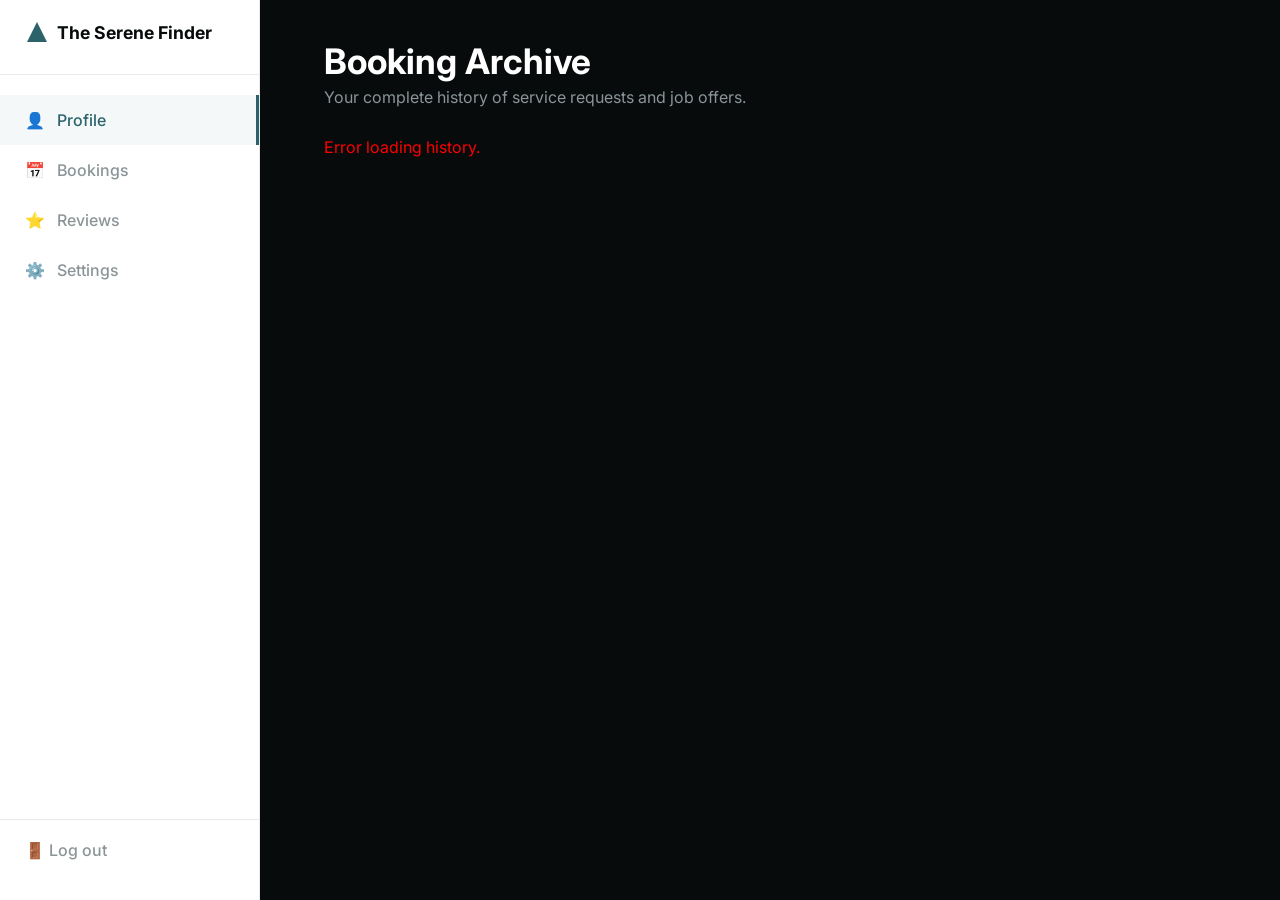
==== archive.html @ c7077da6 "first commit" ====
<!DOCTYPE html>
<html lang="en">
<head>
    <meta charset="UTF-8">
    <meta name="viewport" content="width=device-width, initial-scale=1.0">
    <title>Booking Archive - The Serene Finder</title>
    <link rel="stylesheet" href="style.css">
</head>
<body class="dashboard-body">

    <aside class="dashboard-sidebar">
        <div class="sidebar-brand" onclick="window.location.href='index.html'" style="cursor: pointer;">
            <svg width="24" height="24" viewBox="0 0 24 24" fill="#2c636b"><path d="M12 2L2 22h20L12 2z"/></svg>
            The Serene Finder
        </div>

        <ul class="dashboard-nav" id="sidebarNav">
            <li class="active" onclick="window.location.href='dashboard.html'"><span>👤</span> Profile</li>
            
            <li onclick="window.location.href='archive.html'"><span>📅</span> Bookings</li>
            
            <li onclick="window.location.href='my_reviews.html'"><span>⭐</span> Reviews</li>
            <li onclick="window.location.href='settings.html'"><span>⚙️</span> Settings</li>
        </ul>

        <div class="logout-btn" onclick="window.location.href='index.html'">
            <span>🚪</span> Log out
        </div>
    </aside>

    <main class="dashboard-main">
        <div class="dash-header">
            <h1>Booking Archive</h1>
            <p style="color: #8b9598;">Your complete history of service requests and job offers.</p>
        </div>

        <div class="bookings-grid" id="archiveGrid" style="margin-top: 30px;">
            </div>
    </main>

    <script>
        // Defeat BFCache so the archive is always fresh
        window.addEventListener("pageshow", function (event) {
            if (event.persisted) {
                window.location.reload();
            }
        });

        document.addEventListener("DOMContentLoaded", async () => {
            try {
                // Fetch the exact same data the dashboard uses
                const response = await fetch('api/get_dashboard_data.php');
                const data = await response.json();

                if (!data.loggedIn) {
                    window.location.href = 'login.html';
                    return;
                }

                const grid = document.getElementById('archiveGrid');
                let allHistory = [];

                // Combine Outbound Bookings (Services I bought)
                if (data.my_bookings) {
                    data.my_bookings.forEach(b => {
                        b.type = "Purchased Service";
                        b.icon = "🔧";
                        b.color = "#eef2f3";
                        allHistory.push(b);
                    });
                }

                // Combine Inbound Jobs (Services I provided)
                if (data.job_offers) {
                    data.job_offers.forEach(b => {
                        b.type = "Job Offer";
                        b.icon = "📋";
                        b.color = "#ffebee";
                        allHistory.push(b);
                    });
                }

                // Sort everything by date (Newest first)
                allHistory.sort((a, b) => new Date(b.scheduled_date) - new Date(a.scheduled_date));

                if (allHistory.length === 0) {
                    grid.innerHTML = `<p style="color: #8b9598;">No booking history found.</p>`;
                    return;
                }

                // Generate the HTML for every single item in their history
                let html = '';
                allHistory.forEach(booking => {
                    let statusClass = booking.status === 'confirmed' ? 'status-confirmed' : (booking.status === 'cancelled' ? 'status-cancelled' : 'status-pending');
                    const dateString = new Date(booking.scheduled_date).toLocaleDateString('en-US', { month: 'short', day: 'numeric', year: 'numeric' });

                    html += `
                        <div class="booking-item" style="opacity: ${booking.status === 'cancelled' ? '0.6' : '1'};">
                            <div class="booking-item-header">
                                <div style="display: flex; align-items: center; gap: 10px;">
                                    <div style="width: 40px; height: 40px; border-radius: 8px; background: ${booking.color}; display: flex; align-items: center; justify-content: center; font-size: 1.2rem;">${booking.icon}</div>
                                    <span style="font-size: 0.8rem; font-weight: 600; color: var(--text-muted); text-transform: uppercase;">${booking.type}</span>
                                </div>
                                <span class="b-status ${statusClass}">${booking.status.toUpperCase()}</span>
                            </div>
                            <h4 style="margin-top: 15px;">${booking.issue_description || 'General Service'}</h4>
                            <p>Date: ${dateString}</p>
                            ${booking.address ? `<div style="font-size: 0.8rem; color: #666; margin-bottom: 15px;">📍 ${booking.address}</div>` : ''}
                            <div class="booking-pro" style="margin-top: 15px;">
                                <div style="width: 24px; height: 24px; border-radius: 50%; background: #2c636b; color: white; display: flex; align-items: center; justify-content: center; font-size: 0.6rem;">ID</div>
                                <span>with ${booking.other_party}</span>
                            </div>
                        </div>
                    `;
                });

                grid.innerHTML = html;

            } catch (error) {
                console.error("Failed to load archive data", error);
                document.getElementById('archiveGrid').innerHTML = `<p style="color: red;">Error loading history.</p>`;
            }
        });
    </script>
</body>
</html>
---- style.css ----
/* --- Global Variables & Resets --- */
@import url('https://fonts.googleapis.com/css2?family=Inter:wght@300;400;500;600;700&display=swap');

:root {
    --bg-dark: #070b0c;          /* The deep black background */
    --primary-teal: #2c636b;     /* The main branding color */
    --text-light: #f8f9fa;
    --text-muted: #8b9598;
    --bg-offwhite: #f5f7f8;
    --border-radius: 24px;
}

* {
    margin: 0;
    padding: 0;
    box-sizing: border-box;
    font-family: 'Inter', sans-serif;
}

body {
    background-color: var(--bg-dark); /* Starting with the dark hero background */
    color: var(--text-light);
}

/* --- Navigation --- */
header {
    display: flex;
    justify-content: space-between;
    align-items: center;
    padding: 20px 5%;
    background-color: var(--text-light);
    color: var(--bg-dark);
}

.logo {
    font-weight: 700;
    font-size: 1.2rem;
    display: flex;
    align-items: center;
    gap: 8px;
}

nav ul {
    list-style: none;
    display: flex;
    gap: 30px;
    font-size: 0.9rem;
    font-weight: 500;
}

.nav-actions {
    display: flex;
    align-items: center;
    gap: 20px;
}

.btn-primary {
    background-color: var(--primary-teal);
    color: white;
    padding: 10px 24px;
    border-radius: 50px;
    text-decoration: none;
    font-weight: 500;
    border: none;
    cursor: pointer;
    transition: opacity 0.2s;
}

.btn-primary:hover {
    opacity: 0.9;
}

/* --- Hero Section --- */
.hero {
    display: grid;
    grid-template-columns: 1fr 1fr;
    gap: 40px;
    padding: 60px 5%;
    align-items: center;
    background-color: var(--bg-dark);
}

.hero-content h1 {
    font-size: 3.5rem;
    line-height: 1.1;
    margin-bottom: 20px;
    font-weight: 600;
}

.hero-content h1 span {
    color: var(--primary-teal);
    font-style: italic;
}

.hero-content p {
    color: var(--text-muted);
    font-size: 1.1rem;
    line-height: 1.5;
    margin-bottom: 40px;
    max-width: 80%;
}

/* --- Search Bar Pill --- */
.search-pill {
    display: flex;
    background: white;
    border-radius: 50px;
    padding: 8px;
    align-items: center;
    max-width: 600px;
}

.search-input {
    flex: 1;
    border: none;
    padding: 15px 20px;
    outline: none;
    background: transparent;
    font-size: 0.95rem;
    color: var(--bg-dark);
}

.location-input {
    border: none;
    border-left: 1px solid #eee;
    padding: 15px 20px;
    outline: none;
    background: transparent;
    font-size: 0.95rem;
    color: var(--bg-dark);
}

.search-pill .btn-primary {
    padding: 12px 30px;
}

/* --- Hero Image --- */
.hero-image-container {
    position: relative;
    border-radius: var(--border-radius);
    overflow: hidden;
    height: 600px;
}

.hero-image-container img {
    width: 100%;
    height: 100%;
    object-fit: cover;
}

/* Floating Badge */
.trust-badge {
    position: absolute;
    bottom: 30px;
    left: 30px;
    background: white;
    color: var(--bg-dark);
    padding: 15px 25px;
    border-radius: 50px;
    display: flex;
    align-items: center;
    gap: 15px;
    font-weight: 600;
    font-size: 0.9rem;
    box-shadow: 0 10px 30px rgba(0,0,0,0.1);
}

/* --- Main Light Content Area --- */
.light-section {
    background-color: var(--bg-offwhite);
    color: var(--bg-dark);
    /* Creates the rounded overlap effect from the prototype */
    border-top-left-radius: 40px; 
    border-top-right-radius: 40px;
    margin-top: -30px; 
    padding: 60px 5%;
    position: relative;
    z-index: 10;
}

/* --- Specialty Pillars --- */
.section-header {
    display: flex;
    justify-content: space-between;
    align-items: flex-end;
    margin-bottom: 40px;
}

.section-title h2 {
    font-size: 1.8rem;
    font-weight: 600;
    margin-bottom: 8px;
}

.section-title p {
    color: var(--text-muted);
    font-size: 1rem;
}

.explore-link {
    color: var(--primary-teal);
    text-decoration: none;
    font-weight: 600;
    font-size: 0.95rem;
    display: flex;
    align-items: center;
    gap: 5px;
}

.explore-link:hover {
    text-decoration: underline;
}

.pillars-grid {
    display: flex;
    justify-content: space-between;
    gap: 20px;
    overflow-x: auto; /* Allows horizontal scrolling on smaller screens */
    padding-bottom: 10px;
}

.pillar-card {
    background: white;
    border-radius: 16px;
    padding: 30px 20px;
    flex: 1;
    min-width: 140px;
    display: flex;
    flex-direction: column;
    align-items: center;
    gap: 15px;
    box-shadow: 0 4px 15px rgba(0,0,0,0.03);
    cursor: pointer;
    transition: transform 0.2s ease, box-shadow 0.2s ease;
}

.pillar-card:hover {
    transform: translateY(-5px);
    box-shadow: 0 8px 25px rgba(0,0,0,0.08);
}

.icon-wrapper {
    background-color: #eaf1f2; /* Light teal background */
    color: var(--primary-teal);
    width: 60px;
    height: 60px;
    border-radius: 50%;
    display: flex;
    justify-content: center;
    align-items: center;
    font-size: 1.5rem;
}

.pillar-card span {
    font-weight: 600;
    font-size: 0.95rem;
    color: var(--bg-dark);
}

/* --- Inner Pages Global (Light Theme) --- */
body.light-theme {
    background-color: var(--bg-offwhite);
    color: var(--bg-dark);
}

/* Update header for light theme */
body.light-theme header {
    border-bottom: 1px solid #eaeaea;
}

/* --- Professionals Page Layout --- */
.page-container {
    display: flex;
    max-width: 1400px;
    margin: 40px auto;
    padding: 0 5%;
    gap: 50px;
}

/* --- Sidebar Filters --- */
.sidebar-filters {
    width: 250px;
    flex-shrink: 0;
}

.sidebar-filters h3 {
    font-size: 1.2rem;
    margin-bottom: 5px;
}

.sidebar-filters p {
    color: var(--text-muted);
    font-size: 0.85rem;
    margin-bottom: 20px;
}

.filter-list {
    list-style: none;
    display: flex;
    flex-direction: column;
    gap: 8px;
}

.filter-item {
    display: flex;
    align-items: center;
    gap: 12px;
    padding: 12px 16px;
    color: var(--text-muted);
    border-radius: 8px;
    cursor: pointer;
    font-weight: 500;
    font-size: 0.95rem;
    transition: all 0.2s ease;
}

.filter-item.active {
    background-color: #eaf1f2;
    color: var(--primary-teal);
}

.filter-item:hover:not(.active) {
    background-color: #f0f4f5;
}

.btn-reset {
    width: 100%;
    padding: 12px;
    margin-top: 40px;
    background-color: #e5e9ea;
    color: var(--bg-dark);
    border: none;
    border-radius: 8px;
    font-weight: 600;
    cursor: pointer;
}

/* --- Professionals Grid --- */
.main-content {
    flex: 1;
}

.page-header h1 {
    font-size: 2rem;
    margin-bottom: 8px;
}

.page-header p {
    color: var(--text-muted);
    margin-bottom: 30px;
}

.pro-grid {
    display: grid;
    grid-template-columns: repeat(auto-fill, minmax(280px, 1fr));
    gap: 25px;
}

.pro-card {
    background: white;
    border-radius: 16px;
    overflow: hidden;
    box-shadow: 0 4px 15px rgba(0,0,0,0.03);
    display: flex;
    flex-direction: column;
    transition: transform 0.2s ease;
}

.pro-card:hover {
    transform: translateY(-4px);
}

.pro-image {
    height: 220px;
    position: relative;
}

.pro-image img {
    width: 100%;
    height: 100%;
    object-fit: cover;
}

.badge {
    position: absolute;
    top: 15px;
    right: 15px;
    background: rgba(255,255,255,0.95);
    padding: 6px 12px;
    border-radius: 20px;
    font-size: 0.75rem;
    font-weight: 700;
    color: var(--primary-teal);
    display: flex;
    align-items: center;
    gap: 5px;
    box-shadow: 0 2px 10px rgba(0,0,0,0.1);
}

.pro-details {
    padding: 20px;
    display: flex;
    flex-direction: column;
    flex: 1;
}

.pro-header {
    display: flex;
    justify-content: space-between;
    align-items: center;
    margin-bottom: 5px;
}

.pro-name {
    font-size: 1.1rem;
    font-weight: 600;
}

.pro-rating {
    font-size: 0.9rem;
    font-weight: 600;
    color: var(--primary-teal);
}

.pro-title {
    color: var(--text-muted);
    font-size: 0.9rem;
    margin-bottom: 20px;
}

.pro-price {
    font-size: 0.9rem;
    color: var(--text-muted);
    margin-bottom: 20px;
}

.pro-price strong {
    font-size: 1.3rem;
    color: var(--primary-teal);
    font-weight: 700;
}

.btn-outline {
    margin-top: auto;
    background: var(--primary-teal);
    color: white;
    border: none;
    padding: 12px;
    border-radius: 8px;
    font-weight: 500;
    cursor: pointer;
    text-align: center;
    text-decoration: none;
    transition: opacity 0.2s;
}

.btn-outline:hover {
    opacity: 0.9;
}

/* --- Expert Apply Card --- */
.apply-card {
    border: 2px dashed #d1d9da;
    background: transparent;
    display: flex;
    flex-direction: column;
    align-items: center;
    justify-content: center;
    text-align: center;
    padding: 40px 20px;
    box-shadow: none;
}

.apply-card h3 {
    margin: 15px 0 10px 0;
    color: var(--bg-dark);
}

.apply-card p {
    color: var(--text-muted);
    font-size: 0.9rem;
    margin-bottom: 25px;
}

.btn-apply {
    background: transparent;
    color: var(--primary-teal);
    border: 1px solid var(--primary-teal);
    padding: 10px 24px;
    border-radius: 50px;
    font-weight: 600;
    cursor: pointer;
}

/* --- Profile Page Layout --- */
.profile-layout {
    display: grid;
    grid-template-columns: 2fr 1fr;
    gap: 40px;
    max-width: 1200px;
    margin: 40px auto;
    padding: 0 5%;
}

/* --- Profile Left Column --- */
.profile-banner {
    border-radius: 20px;
    overflow: hidden;
    position: relative;
    height: 350px;
    margin-bottom: 40px;
}

.profile-banner img {
    width: 100%;
    height: 100%;
    object-fit: cover;
}

.profile-banner-overlay {
    position: absolute;
    bottom: 0;
    left: 0;
    right: 0;
    padding: 40px;
    background: linear-gradient(transparent, rgba(0,0,0,0.8));
    color: white;
}

.profile-banner h1 {
    font-size: 2.5rem;
    margin: 10px 0;
}

.profile-stats {
    display: flex;
    gap: 15px;
    font-size: 0.95rem;
    align-items: center;
}

.verified-tag {
    background: rgba(255,255,255,0.2);
    padding: 5px 12px;
    border-radius: 20px;
    font-size: 0.8rem;
    backdrop-filter: blur(5px);
}

.bio-section h2 {
    margin-bottom: 20px;
    font-size: 1.5rem;
}

.bio-section p {
    color: var(--text-muted);
    line-height: 1.6;
    margin-bottom: 20px;
}

/* Trust Badges */
.trust-badges {
    display: flex;
    gap: 20px;
    margin: 30px 0;
}

.trust-badge-item {
    background: white;
    border: 1px solid #eaeaea;
    padding: 20px;
    border-radius: 12px;
    flex: 1;
    display: flex;
    gap: 15px;
    align-items: center;
}

.trust-badge-item h4 { margin-bottom: 5px; }
.trust-badge-item p { font-size: 0.85rem; color: var(--text-muted); margin: 0; }

/* Reviews */
.review-card {
    background: white;
    padding: 20px;
    border-radius: 12px;
    margin-bottom: 15px;
    border: 1px solid #eaeaea;
}

.review-header {
    display: flex;
    align-items: center;
    gap: 15px;
    margin-bottom: 10px;
}

.reviewer-avatar {
    width: 40px;
    height: 40px;
    border-radius: 50%;
    background: #ccc;
}

/* --- Right Column: Booking Card --- */
.booking-sidebar {
    position: sticky;
    top: 40px; /* Sticks to the top as you scroll */
}

.booking-card {
    background: white;
    border-radius: 20px;
    padding: 30px;
    box-shadow: 0 10px 30px rgba(0,0,0,0.05);
}

.booking-price {
    font-size: 2rem;
    font-weight: 700;
    color: var(--bg-dark);
    margin-bottom: 25px;
    display: flex;
    align-items: baseline;
    gap: 5px;
}

.booking-price span {
    font-size: 1rem;
    color: var(--text-muted);
    font-weight: 400;
}

.booking-input-group {
    margin-bottom: 15px;
}

.booking-input-group select, .booking-input-group input {
    width: 100%;
    padding: 15px;
    border: 1px solid #eaeaea;
    border-radius: 8px;
    font-size: 0.95rem;
    background: var(--bg-offwhite);
    color: var(--bg-dark);
    outline: none;
}

.btn-block {
    width: 100%;
    padding: 16px;
    margin-top: 10px;
    border-radius: 8px;
    font-weight: 600;
    cursor: pointer;
    border: none;
    font-size: 1rem;
}

.btn-book {
    background: var(--primary-teal);
    color: white;
}

.btn-contact {
    background: var(--bg-offwhite);
    color: var(--bg-dark);
    margin-top: 10px;
}

/* --- Booking Page --- */
.booking-header {
    margin-bottom: 40px;
}

.secure-badge {
    background: #eaf1f2;
    color: var(--primary-teal);
    padding: 6px 14px;
    border-radius: 20px;
    font-size: 0.75rem;
    font-weight: 700;
    text-transform: uppercase;
    display: inline-block;
    margin-bottom: 15px;
    letter-spacing: 0.5px;
}

.booking-header h1 {
    font-size: 2.5rem;
    margin-bottom: 10px;
}

.booking-header p {
    color: var(--text-muted);
    font-size: 1.1rem;
}

/* Form Steps */
.step-section {
    margin-bottom: 40px;
}

.step-header {
    display: flex;
    align-items: center;
    gap: 15px;
    margin-bottom: 20px;
}

.step-number {
    background: var(--primary-teal);
    color: white;
    width: 32px;
    height: 32px;
    border-radius: 50%;
    display: flex;
    align-items: center;
    justify-content: center;
    font-weight: 600;
    font-size: 0.9rem;
}

.step-header h3 {
    font-size: 1.2rem;
    margin: 0;
}

/* Form Inputs */
.form-row {
    display: flex;
    gap: 20px;
    margin-bottom: 15px;
}

.form-group {
    flex: 1;
    display: flex;
    flex-direction: column;
    gap: 8px;
}

.form-group label {
    font-size: 0.8rem;
    font-weight: 600;
    color: var(--text-muted);
    text-transform: uppercase;
    letter-spacing: 0.5px;
}

.form-group input, 
.form-group select, 
.form-group textarea {
    background: #e9ecef; /* Soft grey from prototype */
    border: 2px solid transparent;
    padding: 16px;
    border-radius: 8px;
    font-size: 1rem;
    color: var(--bg-dark);
    outline: none;
    transition: border-color 0.2s;
    font-family: inherit;
}

.form-group input:focus, 
.form-group select:focus, 
.form-group textarea:focus {
    border-color: var(--primary-teal);
}

.form-group textarea {
    resize: vertical;
    min-height: 120px;
}

/* Summary Card */
.summary-card {
    background: white;
    padding: 30px;
    border-radius: 20px;
    box-shadow: 0 10px 40px rgba(0,0,0,0.06);
}

.summary-pro {
    display: flex;
    gap: 15px;
    align-items: center;
    padding-bottom: 25px;
    border-bottom: 1px solid #eaeaea;
    margin-bottom: 25px;
}

.summary-avatar {
    width: 60px;
    height: 60px;
    border-radius: 12px;
    object-fit: cover;
}

.pro-badge {
    background: #eaf1f2;
    color: var(--primary-teal);
    font-size: 0.7rem;
    padding: 4px 8px;
    border-radius: 4px;
    font-weight: 700;
    text-transform: uppercase;
    margin-top: 5px;
    display: inline-block;
}

.summary-line {
    display: flex;
    justify-content: space-between;
    margin-bottom: 15px;
    font-size: 0.95rem;
    color: var(--text-muted);
}

.summary-line strong {
    color: var(--bg-dark);
}

.summary-total {
    display: flex;
    justify-content: space-between;
    align-items: flex-end;
    margin: 25px 0;
    border-top: 1px solid #eaeaea;
    padding-top: 25px;
}

.summary-total-label {
    font-size: 0.85rem;
    font-weight: 600;
    color: var(--text-muted);
    text-transform: uppercase;
    letter-spacing: 0.5px;
}

.summary-total-amount {
    font-size: 2.5rem;
    font-weight: 700;
    color: var(--primary-teal);
    line-height: 1;
}

/* --- Authentication Pages --- */
.auth-page {
    display: flex;
    min-height: 100vh;
    background: white;
    margin: 0;
    padding: 0;
}

/* Left Side - Visual */
.auth-visual {
    flex: 1;
    position: relative;
    background-image: url('https://images.unsplash.com/photo-1600585154340-be6161a56a0c?ixlib=rb-4.0.3&auto=format&fit=crop&w=1200&q=80'); /* Teal room placeholder */
    background-size: cover;
    background-position: center;
    display: flex;
    align-items: flex-end;
    padding: 60px;
}

.auth-glass-card {
    background: rgba(255, 255, 255, 0.85);
    backdrop-filter: blur(10px);
    padding: 40px;
    border-radius: 20px;
    max-width: 400px;
    box-shadow: 0 10px 30px rgba(0,0,0,0.1);
}

.auth-glass-card h2 {
    color: var(--primary-teal);
    font-size: 2.2rem;
    line-height: 1.2;
    margin-bottom: 15px;
}

.auth-glass-card p {
    color: var(--bg-dark);
    line-height: 1.6;
}

/* Right Side - Form */
.auth-form-side {
    flex: 1;
    display: flex;
    flex-direction: column;
    justify-content: center;
    align-items: center;
    padding: 40px;
}

.auth-form-wrapper {
    width: 100%;
    max-width: 420px;
}

.auth-form-wrapper h1 { font-size: 2rem; margin-bottom: 8px; }
.auth-form-wrapper > p { color: var(--text-muted); margin-bottom: 30px; }

/* Role Toggle Pill */
.role-toggle {
    display: flex;
    background: #e9ecef;
    border-radius: 10px;
    padding: 5px;
    margin-bottom: 25px;
}

.role-toggle button {
    flex: 1;
    padding: 12px;
    border: none;
    background: transparent;
    border-radius: 8px;
    font-weight: 600;
    color: var(--text-muted);
    cursor: pointer;
    transition: all 0.2s;
}

.role-toggle button.active {
    background: white;
    color: var(--bg-dark);
    box-shadow: 0 2px 8px rgba(0,0,0,0.05);
}

/* Checkbox */
.terms-checkbox {
    display: flex;
    align-items: center;
    gap: 10px;
    font-size: 0.85rem;
    color: var(--text-muted);
    margin-bottom: 20px;
}

/* Social Login Divider & Buttons */
.auth-divider {
    display: flex;
    align-items: center;
    text-align: center;
    margin: 30px 0;
    color: var(--text-muted);
    font-size: 0.85rem;
}

.auth-divider::before, .auth-divider::after {
    content: '';
    flex: 1;
    border-bottom: 1px solid #eaeaea;
}
.auth-divider:not(:empty)::before { margin-right: .5em; }
.auth-divider:not(:empty)::after { margin-left: .5em; }

.social-btns {
    display: flex;
    gap: 15px;
}

.btn-social {
    flex: 1;
    display: flex;
    align-items: center;
    justify-content: center;
    gap: 10px;
    padding: 12px;
    background: var(--bg-offwhite);
    border: none;
    border-radius: 8px;
    font-weight: 600;
    color: var(--bg-dark);
    cursor: pointer;
}

/* --- Dashboard Layout --- */
.dashboard-body {
    background-color: var(--bg-dark);
    margin: 0;
    padding: 0;
    display: flex;
    min-height: 100vh;
}

/* Dashboard Sidebar (Light) */
.dashboard-sidebar {
    width: 260px;
    background-color: white;
    color: var(--bg-dark);
    display: flex;
    flex-direction: column;
    padding: 20px 0;
    border-right: 1px solid #eaeaea;
}

.sidebar-brand {
    padding: 0 25px 30px 25px;
    font-weight: 700;
    font-size: 1.1rem;
    display: flex;
    align-items: center;
    gap: 8px;
    border-bottom: 1px solid #eaeaea;
}

.user-snippet {
    padding: 25px;
    display: flex;
    align-items: center;
    gap: 15px;
    position: relative;
}

.user-avatar {
    width: 45px;
    height: 45px;
    border-radius: 50%;
    background: #ccc;
    object-fit: cover;
}

.user-info h4 { margin: 0; font-size: 1rem; }
.user-info p { margin: 0; font-size: 0.8rem; color: var(--text-muted); }

.status-dot {
    position: absolute;
    right: 25px;
    width: 10px;
    height: 10px;
    background-color: #00bfa5;
    border-radius: 50%;
}

.dashboard-nav {
    list-style: none;
    padding: 0;
    margin: 20px 0;
    flex: 1;
}

.dashboard-nav li {
    padding: 15px 25px;
    color: var(--text-muted);
    font-weight: 500;
    cursor: pointer;
    display: flex;
    align-items: center;
    gap: 12px;
}

.dashboard-nav li.active {
    color: var(--primary-teal);
    background-color: #f4f8f9;
    border-right: 3px solid var(--primary-teal);
}

.logout-btn {
    padding: 20px 25px;
    color: var(--text-muted);
    font-weight: 500;
    cursor: pointer;
    border-top: 1px solid #eaeaea;
}

/* Dashboard Main Content (Dark) */
.dashboard-main {
    flex: 1;
    padding: 40px 5%;
    color: white;
    overflow-y: auto;
}

.dash-header h1 {
    font-size: 2.2rem;
    margin-bottom: 5px;
}

.dash-header p {
    color: var(--text-muted);
    margin-bottom: 30px;
}

/* Top Row Cards */
.dash-top-grid {
    display: grid;
    grid-template-columns: 2fr 1fr;
    gap: 25px;
    margin-bottom: 40px;
}

.appt-card {
    background-image: linear-gradient(rgba(10, 30, 35, 0.8), rgba(10, 30, 35, 0.9)), url('https://images.unsplash.com/photo-1581092921461-eab62e97a780?ixlib=rb-4.0.3&auto=format&fit=crop&w=800&q=80');
    background-size: cover;
    border-radius: 20px;
    padding: 30px;
    position: relative;
}

.appt-tag {
    background: rgba(255,255,255,0.2);
    padding: 4px 10px;
    border-radius: 20px;
    font-size: 0.75rem;
    font-weight: 600;
    text-transform: uppercase;
    display: inline-block;
    margin-bottom: 15px;
}

.appt-card h2 { font-size: 1.8rem; margin-bottom: 5px; }
.appt-card p { color: #a5b4b7; margin-bottom: 25px; }

.appt-time {
    display: flex;
    gap: 30px;
}

.time-block span { display: block; font-size: 0.8rem; color: #a5b4b7; text-transform: uppercase; margin-bottom: 5px; }
.time-block strong { font-size: 1.4rem; }

.btn-white {
    position: absolute;
    bottom: 30px;
    right: 30px;
    background: white;
    color: var(--bg-dark);
    padding: 10px 20px;
    border-radius: 8px;
    border: none;
    font-weight: 600;
    cursor: pointer;
}

.health-card {
    background: #eef2f3;
    border-radius: 20px;
    padding: 30px;
    color: var(--bg-dark);
}

.health-card h3 { margin-bottom: 15px; }

.progress-bar {
    width: 100%;
    height: 6px;
    background: #d1d9da;
    border-radius: 3px;
    margin: 10px 0 25px 0;
}

.progress-fill {
    width: 85%;
    height: 100%;
    background: var(--primary-teal);
    border-radius: 3px;
}

.elite-badge {
    background: #e1ebec;
    padding: 15px;
    border-radius: 12px;
    display: flex;
    gap: 15px;
    align-items: center;
    margin-bottom: 20px;
}

.btn-manage {
    width: 100%;
    background: #dce4e5;
    border: none;
    padding: 12px;
    border-radius: 8px;
    font-weight: 600;
    color: var(--bg-dark);
    cursor: pointer;
}

/* Recent Bookings */
.section-heading {
    display: flex;
    justify-content: space-between;
    align-items: center;
    margin-bottom: 20px;
}

.bookings-grid {
    display: grid;
    grid-template-columns: repeat(3, 1fr);
    gap: 20px;
    margin-bottom: 40px;
}

.booking-item {
    background: white;
    border-radius: 16px;
    padding: 20px;
    color: var(--bg-dark);
}

.booking-item-header {
    display: flex;
    justify-content: space-between;
    margin-bottom: 15px;
}

.b-img { width: 40px; height: 40px; border-radius: 8px; object-fit: cover; }
.b-status { font-size: 0.7rem; font-weight: 700; padding: 4px 8px; border-radius: 4px; text-transform: uppercase; height: fit-content; }
.status-confirmed { background: #eaf5ec; color: #2e7d32; }
.status-pending { background: #f5f5f5; color: #616161; }
.status-completed { background: #e3f2fd; color: #1565c0; }

.booking-item h4 { margin: 0 0 5px 0; }
.booking-item p { font-size: 0.85rem; color: var(--text-muted); margin: 0 0 15px 0; }

.booking-pro {
    display: flex;
    align-items: center;
    gap: 10px;
    border-top: 1px solid #eaeaea;
    padding-top: 15px;
}
.booking-pro img { width: 24px; height: 24px; border-radius: 50%; }
.booking-pro span { font-size: 0.85rem; font-weight: 500; }

/* Curated Section */
.curated-box {
    background: #0d1518;
    border-radius: 20px;
    padding: 40px;
    display: flex;
    justify-content: space-between;
    align-items: center;
}

.curated-text { max-width: 400px; }
.curated-text h2 { font-size: 2rem; margin-bottom: 15px; }
.curated-text p { color: var(--text-muted); margin-bottom: 25px; line-height: 1.5; }

.curated-images {
    display: flex;
    gap: 15px;
}

.c-img-card {
    position: relative;
    width: 160px;
    height: 160px;
    border-radius: 16px;
    overflow: hidden;
}

.c-img-card img { width: 100%; height: 100%; object-fit: cover; }
.c-img-card span {
    position: absolute;
    bottom: 15px;
    left: 15px;
    font-size: 0.85rem;
    font-weight: 600;
}

.status-cancelled { color: #f44336; background: #ffebee; }
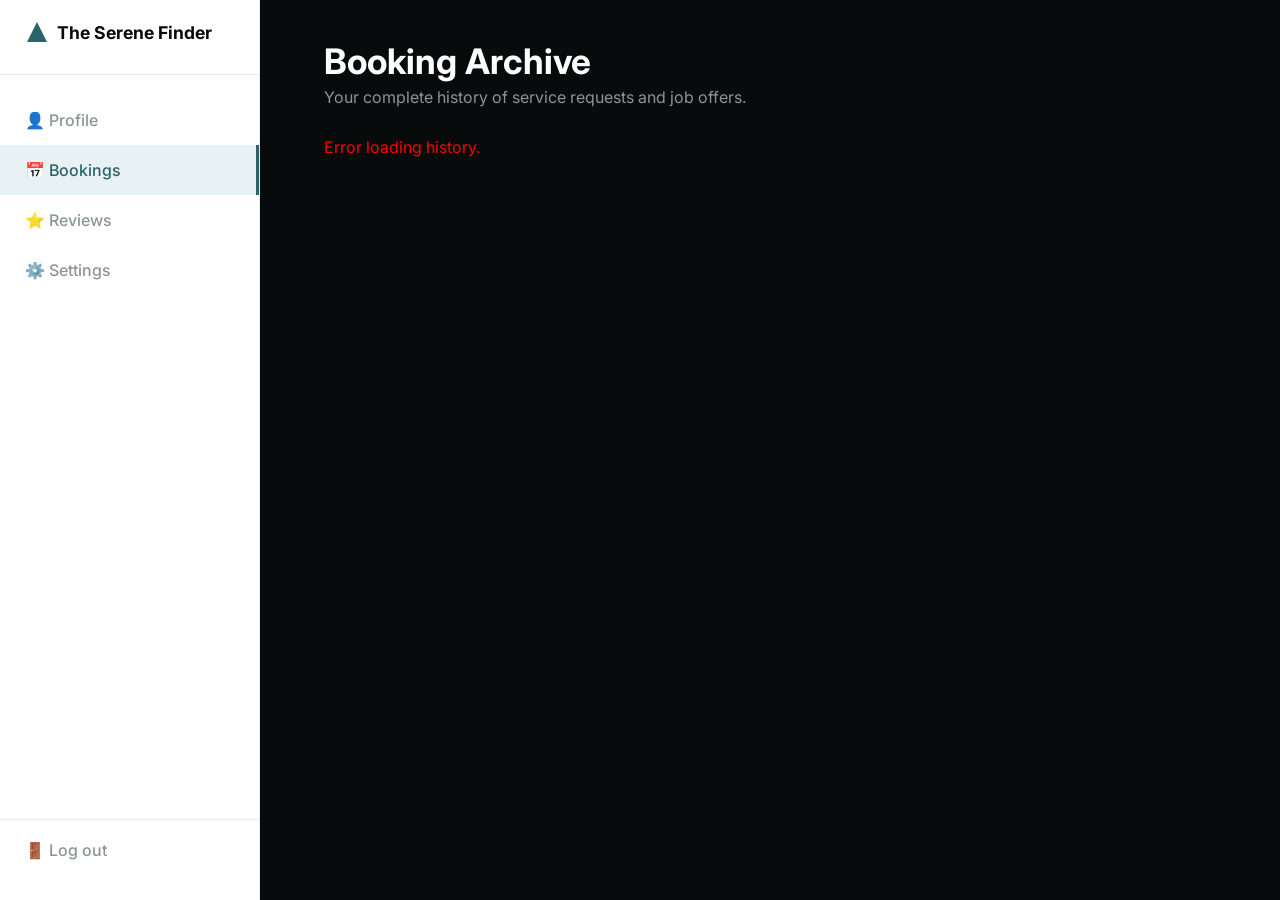
==== commit a33f3932: "version: 1.0" ====
--- a/archive.html
+++ b/archive.html
@@ -9,21 +9,21 @@
 <body class="dashboard-body">
 
     <aside class="dashboard-sidebar">
-        <div class="sidebar-brand" onclick="window.location.href='index.html'" style="cursor: pointer;">
+        <a href="index.html" class="sidebar-brand" style="cursor: pointer; text-decoration: none; color: inherit;">
             <svg width="24" height="24" viewBox="0 0 24 24" fill="#2c636b"><path d="M12 2L2 22h20L12 2z"/></svg>
             The Serene Finder
-        </div>
+        </a>
 
         <ul class="dashboard-nav" id="sidebarNav">
-            <li class="active" onclick="window.location.href='dashboard.html'"><span>👤</span> Profile</li>
+            <li><a href="dashboard.html" style="display: block; text-decoration: none; color: inherit;"><span>👤</span> Profile</a></li>
             
-            <li onclick="window.location.href='archive.html'"><span>📅</span> Bookings</li>
+            <li class="active"><a href="archive.html" style="display: block; text-decoration: none; color: inherit;"><span>📅</span> Bookings</a></li>
             
-            <li onclick="window.location.href='my_reviews.html'"><span>⭐</span> Reviews</li>
-            <li onclick="window.location.href='settings.html'"><span>⚙️</span> Settings</li>
+            <li><a href="my_reviews.html" style="display: block; text-decoration: none; color: inherit;"><span>⭐</span> Reviews</a></li>
+            <li><a href="settings.html" style="display: block; text-decoration: none; color: inherit;"><span>⚙️</span> Settings</a></li>
         </ul>
 
-        <div class="logout-btn" onclick="window.location.href='index.html'">
+        <div class="logout-btn" id="archiveLogoutBtn">
             <span>🚪</span> Log out
         </div>
     </aside>
@@ -47,6 +47,14 @@
         });
 
         document.addEventListener("DOMContentLoaded", async () => {
+            const logoutBtn = document.getElementById('archiveLogoutBtn');
+            if (logoutBtn) {
+                logoutBtn.addEventListener('click', async () => {
+                    await fetch('api/logout.php');
+                    window.location.href = 'index.html';
+                });
+            }
+
             try {
                 // Fetch the exact same data the dashboard uses
                 const response = await fetch('api/get_dashboard_data.php');
@@ -93,6 +101,8 @@
                 allHistory.forEach(booking => {
                     let statusClass = booking.status === 'confirmed' ? 'status-confirmed' : (booking.status === 'cancelled' ? 'status-cancelled' : 'status-pending');
                     const dateString = new Date(booking.scheduled_date).toLocaleDateString('en-US', { month: 'short', day: 'numeric', year: 'numeric' });
+                    const timeDisplay = booking.estimated_time ? `${booking.estimated_time} Hours` : '--';
+                    const priceDisplay = booking.total_price ? `$${parseFloat(booking.total_price).toFixed(2)}` : '--';
 
                     html += `
                         <div class="booking-item" style="opacity: ${booking.status === 'cancelled' ? '0.6' : '1'};">
@@ -105,6 +115,10 @@
                             </div>
                             <h4 style="margin-top: 15px;">${booking.issue_description || 'General Service'}</h4>
                             <p>Date: ${dateString}</p>
+                            <div style="display: flex; gap: 20px; font-size: 0.85rem; margin: 10px 0; padding: 10px; background: #f5f7f8; border-radius: 6px;">
+                                <div><span style="color: #666;">Duration:</span> <strong>${timeDisplay}</strong></div>
+                                <div><span style="color: #666;">Amount:</span> <strong style="color: var(--primary-teal);">${priceDisplay}</strong></div>
+                            </div>
                             ${booking.address ? `<div style="font-size: 0.8rem; color: #666; margin-bottom: 15px;">📍 ${booking.address}</div>` : ''}
                             <div class="booking-pro" style="margin-top: 15px;">
                                 <div style="width: 24px; height: 24px; border-radius: 50%; background: #2c636b; color: white; display: flex; align-items: center; justify-content: center; font-size: 0.6rem;">ID</div>
--- a/style.css
+++ b/style.css
@@ -1,9 +1,8 @@
-/* --- Global Variables & Resets --- */
 @import url('https://fonts.googleapis.com/css2?family=Inter:wght@300;400;500;600;700&display=swap');
 
 :root {
-    --bg-dark: #070b0c;          /* The deep black background */
-    --primary-teal: #2c636b;     /* The main branding color */
+    --bg-dark: #070b0c;
+    --primary-teal: #2c636b;
     --text-light: #f8f9fa;
     --text-muted: #8b9598;
     --bg-offwhite: #f5f7f8;
@@ -18,11 +17,11 @@
 }
 
 body {
-    background-color: var(--bg-dark); /* Starting with the dark hero background */
+    background-color: var(--bg-dark);
     color: var(--text-light);
 }
 
-/* --- Navigation --- */
+/* Shared header and buttons */
 header {
     display: flex;
     justify-content: space-between;
@@ -33,21 +32,25 @@
 }
 
 .logo {
+    display: flex;
+    align-items: center;
+    gap: 8px;
+    font-size: 1.2rem;
     font-weight: 700;
-    font-size: 1.2rem;
-    display: flex;
-    align-items: center;
-    gap: 8px;
 }
 
 nav ul {
+    display: flex;
+    gap: 30px;
     list-style: none;
-    display: flex;
-    gap: 30px;
     font-size: 0.9rem;
     font-weight: 500;
 }
 
+nav ul li {
+    cursor: pointer;
+}
+
 .nav-actions {
     display: flex;
     align-items: center;
@@ -55,13 +58,13 @@
 }
 
 .btn-primary {
+    border: none;
+    border-radius: 50px;
+    padding: 10px 24px;
     background-color: var(--primary-teal);
-    color: white;
-    padding: 10px 24px;
-    border-radius: 50px;
+    color: #fff;
     text-decoration: none;
     font-weight: 500;
-    border: none;
     cursor: pointer;
     transition: opacity 0.2s;
 }
@@ -70,21 +73,43 @@
     opacity: 0.9;
 }
 
-/* --- Hero Section --- */
+.btn-block {
+    width: 100%;
+    margin-top: 10px;
+    border: none;
+    border-radius: 8px;
+    padding: 16px;
+    font-size: 1rem;
+    font-weight: 600;
+    cursor: pointer;
+}
+
+.btn-book {
+    background: var(--primary-teal);
+    color: #fff;
+}
+
+.btn-contact {
+    margin-top: 10px;
+    background: var(--bg-offwhite);
+    color: var(--bg-dark);
+}
+
+/* Home */
 .hero {
     display: grid;
     grid-template-columns: 1fr 1fr;
     gap: 40px;
+    align-items: center;
     padding: 60px 5%;
-    align-items: center;
     background-color: var(--bg-dark);
 }
 
 .hero-content h1 {
+    margin-bottom: 20px;
     font-size: 3.5rem;
+    font-weight: 600;
     line-height: 1.1;
-    margin-bottom: 20px;
-    font-weight: 600;
 }
 
 .hero-content h1 span {
@@ -93,53 +118,51 @@
 }
 
 .hero-content p {
+    max-width: 80%;
+    margin-bottom: 40px;
     color: var(--text-muted);
     font-size: 1.1rem;
     line-height: 1.5;
-    margin-bottom: 40px;
-    max-width: 80%;
-}
-
-/* --- Search Bar Pill --- */
+}
+
 .search-pill {
     display: flex;
-    background: white;
+    align-items: center;
+    max-width: 650px;
     border-radius: 50px;
     padding: 8px;
-    align-items: center;
-    max-width: 600px;
+    background: #fff;
 }
 
 .search-input {
     flex: 1;
     border: none;
+    outline: none;
     padding: 15px 20px;
-    outline: none;
     background: transparent;
+    color: var(--bg-dark);
     font-size: 0.95rem;
-    color: var(--bg-dark);
 }
 
 .location-input {
     border: none;
     border-left: 1px solid #eee;
+    outline: none;
     padding: 15px 20px;
-    outline: none;
     background: transparent;
+    color: var(--bg-dark);
     font-size: 0.95rem;
-    color: var(--bg-dark);
 }
 
 .search-pill .btn-primary {
     padding: 12px 30px;
 }
 
-/* --- Hero Image --- */
 .hero-image-container {
     position: relative;
-    border-radius: var(--border-radius);
     overflow: hidden;
     height: 600px;
+    border-radius: var(--border-radius);
 }
 
 .hero-image-container img {
@@ -148,37 +171,33 @@
     object-fit: cover;
 }
 
-/* Floating Badge */
 .trust-badge {
     position: absolute;
     bottom: 30px;
     left: 30px;
-    background: white;
-    color: var(--bg-dark);
+    display: flex;
+    align-items: center;
+    gap: 15px;
+    border-radius: 50px;
     padding: 15px 25px;
-    border-radius: 50px;
-    display: flex;
-    align-items: center;
-    gap: 15px;
-    font-weight: 600;
+    background: #fff;
+    color: var(--bg-dark);
     font-size: 0.9rem;
-    box-shadow: 0 10px 30px rgba(0,0,0,0.1);
-}
-
-/* --- Main Light Content Area --- */
+    font-weight: 600;
+    box-shadow: 0 10px 30px rgba(0, 0, 0, 0.1);
+}
+
 .light-section {
-    background-color: var(--bg-offwhite);
-    color: var(--bg-dark);
-    /* Creates the rounded overlap effect from the prototype */
-    border-top-left-radius: 40px; 
-    border-top-right-radius: 40px;
-    margin-top: -30px; 
-    padding: 60px 5%;
     position: relative;
     z-index: 10;
-}
-
-/* --- Specialty Pillars --- */
+    margin-top: -30px;
+    border-top-left-radius: 40px;
+    border-top-right-radius: 40px;
+    padding: 60px 5%;
+    background-color: var(--bg-offwhite);
+    color: var(--bg-dark);
+}
+
 .section-header {
     display: flex;
     justify-content: space-between;
@@ -187,9 +206,9 @@
 }
 
 .section-title h2 {
+    margin-bottom: 8px;
     font-size: 1.8rem;
     font-weight: 600;
-    margin-bottom: 8px;
 }
 
 .section-title p {
@@ -198,13 +217,13 @@
 }
 
 .explore-link {
+    display: flex;
+    align-items: center;
+    gap: 5px;
     color: var(--primary-teal);
     text-decoration: none;
-    font-weight: 600;
     font-size: 0.95rem;
-    display: flex;
-    align-items: center;
-    gap: 5px;
+    font-weight: 600;
 }
 
 .explore-link:hover {
@@ -215,284 +234,59 @@
     display: flex;
     justify-content: space-between;
     gap: 20px;
-    overflow-x: auto; /* Allows horizontal scrolling on smaller screens */
+    overflow-x: auto;
     padding-bottom: 10px;
 }
 
 .pillar-card {
-    background: white;
+    display: flex;
+    flex: 1;
+    flex-direction: column;
+    align-items: center;
+    gap: 15px;
+    min-width: 140px;
     border-radius: 16px;
     padding: 30px 20px;
-    flex: 1;
-    min-width: 140px;
-    display: flex;
-    flex-direction: column;
-    align-items: center;
-    gap: 15px;
-    box-shadow: 0 4px 15px rgba(0,0,0,0.03);
+    background: #fff;
+    box-shadow: 0 4px 15px rgba(0, 0, 0, 0.03);
     cursor: pointer;
     transition: transform 0.2s ease, box-shadow 0.2s ease;
 }
 
 .pillar-card:hover {
     transform: translateY(-5px);
-    box-shadow: 0 8px 25px rgba(0,0,0,0.08);
+    box-shadow: 0 8px 25px rgba(0, 0, 0, 0.08);
 }
 
 .icon-wrapper {
-    background-color: #eaf1f2; /* Light teal background */
-    color: var(--primary-teal);
+    display: flex;
+    justify-content: center;
+    align-items: center;
     width: 60px;
     height: 60px;
     border-radius: 50%;
-    display: flex;
-    justify-content: center;
-    align-items: center;
+    background-color: #eaf1f2;
+    color: var(--primary-teal);
     font-size: 1.5rem;
 }
 
 .pillar-card span {
-    font-weight: 600;
+    color: var(--bg-dark);
     font-size: 0.95rem;
-    color: var(--bg-dark);
-}
-
-/* --- Inner Pages Global (Light Theme) --- */
+    font-weight: 600;
+}
+
+/* Light themed pages */
 body.light-theme {
     background-color: var(--bg-offwhite);
     color: var(--bg-dark);
 }
 
-/* Update header for light theme */
 body.light-theme header {
     border-bottom: 1px solid #eaeaea;
 }
 
-/* --- Professionals Page Layout --- */
-.page-container {
-    display: flex;
-    max-width: 1400px;
-    margin: 40px auto;
-    padding: 0 5%;
-    gap: 50px;
-}
-
-/* --- Sidebar Filters --- */
-.sidebar-filters {
-    width: 250px;
-    flex-shrink: 0;
-}
-
-.sidebar-filters h3 {
-    font-size: 1.2rem;
-    margin-bottom: 5px;
-}
-
-.sidebar-filters p {
-    color: var(--text-muted);
-    font-size: 0.85rem;
-    margin-bottom: 20px;
-}
-
-.filter-list {
-    list-style: none;
-    display: flex;
-    flex-direction: column;
-    gap: 8px;
-}
-
-.filter-item {
-    display: flex;
-    align-items: center;
-    gap: 12px;
-    padding: 12px 16px;
-    color: var(--text-muted);
-    border-radius: 8px;
-    cursor: pointer;
-    font-weight: 500;
-    font-size: 0.95rem;
-    transition: all 0.2s ease;
-}
-
-.filter-item.active {
-    background-color: #eaf1f2;
-    color: var(--primary-teal);
-}
-
-.filter-item:hover:not(.active) {
-    background-color: #f0f4f5;
-}
-
-.btn-reset {
-    width: 100%;
-    padding: 12px;
-    margin-top: 40px;
-    background-color: #e5e9ea;
-    color: var(--bg-dark);
-    border: none;
-    border-radius: 8px;
-    font-weight: 600;
-    cursor: pointer;
-}
-
-/* --- Professionals Grid --- */
-.main-content {
-    flex: 1;
-}
-
-.page-header h1 {
-    font-size: 2rem;
-    margin-bottom: 8px;
-}
-
-.page-header p {
-    color: var(--text-muted);
-    margin-bottom: 30px;
-}
-
-.pro-grid {
-    display: grid;
-    grid-template-columns: repeat(auto-fill, minmax(280px, 1fr));
-    gap: 25px;
-}
-
-.pro-card {
-    background: white;
-    border-radius: 16px;
-    overflow: hidden;
-    box-shadow: 0 4px 15px rgba(0,0,0,0.03);
-    display: flex;
-    flex-direction: column;
-    transition: transform 0.2s ease;
-}
-
-.pro-card:hover {
-    transform: translateY(-4px);
-}
-
-.pro-image {
-    height: 220px;
-    position: relative;
-}
-
-.pro-image img {
-    width: 100%;
-    height: 100%;
-    object-fit: cover;
-}
-
-.badge {
-    position: absolute;
-    top: 15px;
-    right: 15px;
-    background: rgba(255,255,255,0.95);
-    padding: 6px 12px;
-    border-radius: 20px;
-    font-size: 0.75rem;
-    font-weight: 700;
-    color: var(--primary-teal);
-    display: flex;
-    align-items: center;
-    gap: 5px;
-    box-shadow: 0 2px 10px rgba(0,0,0,0.1);
-}
-
-.pro-details {
-    padding: 20px;
-    display: flex;
-    flex-direction: column;
-    flex: 1;
-}
-
-.pro-header {
-    display: flex;
-    justify-content: space-between;
-    align-items: center;
-    margin-bottom: 5px;
-}
-
-.pro-name {
-    font-size: 1.1rem;
-    font-weight: 600;
-}
-
-.pro-rating {
-    font-size: 0.9rem;
-    font-weight: 600;
-    color: var(--primary-teal);
-}
-
-.pro-title {
-    color: var(--text-muted);
-    font-size: 0.9rem;
-    margin-bottom: 20px;
-}
-
-.pro-price {
-    font-size: 0.9rem;
-    color: var(--text-muted);
-    margin-bottom: 20px;
-}
-
-.pro-price strong {
-    font-size: 1.3rem;
-    color: var(--primary-teal);
-    font-weight: 700;
-}
-
-.btn-outline {
-    margin-top: auto;
-    background: var(--primary-teal);
-    color: white;
-    border: none;
-    padding: 12px;
-    border-radius: 8px;
-    font-weight: 500;
-    cursor: pointer;
-    text-align: center;
-    text-decoration: none;
-    transition: opacity 0.2s;
-}
-
-.btn-outline:hover {
-    opacity: 0.9;
-}
-
-/* --- Expert Apply Card --- */
-.apply-card {
-    border: 2px dashed #d1d9da;
-    background: transparent;
-    display: flex;
-    flex-direction: column;
-    align-items: center;
-    justify-content: center;
-    text-align: center;
-    padding: 40px 20px;
-    box-shadow: none;
-}
-
-.apply-card h3 {
-    margin: 15px 0 10px 0;
-    color: var(--bg-dark);
-}
-
-.apply-card p {
-    color: var(--text-muted);
-    font-size: 0.9rem;
-    margin-bottom: 25px;
-}
-
-.btn-apply {
-    background: transparent;
-    color: var(--primary-teal);
-    border: 1px solid var(--primary-teal);
-    padding: 10px 24px;
-    border-radius: 50px;
-    font-weight: 600;
-    cursor: pointer;
-}
-
-/* --- Profile Page Layout --- */
+/* Profile and booking pages */
 .profile-layout {
     display: grid;
     grid-template-columns: 2fr 1fr;
@@ -502,13 +296,12 @@
     padding: 0 5%;
 }
 
-/* --- Profile Left Column --- */
 .profile-banner {
-    border-radius: 20px;
+    position: relative;
     overflow: hidden;
-    position: relative;
     height: 350px;
     margin-bottom: 40px;
+    border-radius: 20px;
 }
 
 .profile-banner img {
@@ -519,30 +312,30 @@
 
 .profile-banner-overlay {
     position: absolute;
+    right: 0;
     bottom: 0;
     left: 0;
-    right: 0;
     padding: 40px;
-    background: linear-gradient(transparent, rgba(0,0,0,0.8));
-    color: white;
+    background: linear-gradient(transparent, rgba(0, 0, 0, 0.8));
+    color: #fff;
 }
 
 .profile-banner h1 {
+    margin: 10px 0;
     font-size: 2.5rem;
-    margin: 10px 0;
 }
 
 .profile-stats {
     display: flex;
+    align-items: center;
     gap: 15px;
     font-size: 0.95rem;
-    align-items: center;
 }
 
 .verified-tag {
-    background: rgba(255,255,255,0.2);
+    border-radius: 20px;
     padding: 5px 12px;
-    border-radius: 20px;
+    background: rgba(255, 255, 255, 0.2);
     font-size: 0.8rem;
     backdrop-filter: blur(5px);
 }
@@ -553,12 +346,11 @@
 }
 
 .bio-section p {
+    margin-bottom: 20px;
     color: var(--text-muted);
     line-height: 1.6;
-    margin-bottom: 20px;
-}
-
-/* Trust Badges */
+}
+
 .trust-badges {
     display: flex;
     gap: 20px;
@@ -566,26 +358,32 @@
 }
 
 .trust-badge-item {
-    background: white;
+    display: flex;
+    flex: 1;
+    align-items: center;
+    gap: 15px;
     border: 1px solid #eaeaea;
+    border-radius: 12px;
     padding: 20px;
-    border-radius: 12px;
-    flex: 1;
-    display: flex;
-    gap: 15px;
-    align-items: center;
-}
-
-.trust-badge-item h4 { margin-bottom: 5px; }
-.trust-badge-item p { font-size: 0.85rem; color: var(--text-muted); margin: 0; }
-
-/* Reviews */
+    background: #fff;
+}
+
+.trust-badge-item h4 {
+    margin-bottom: 5px;
+}
+
+.trust-badge-item p {
+    margin: 0;
+    color: var(--text-muted);
+    font-size: 0.85rem;
+}
+
 .review-card {
-    background: white;
-    padding: 20px;
-    border-radius: 12px;
     margin-bottom: 15px;
     border: 1px solid #eaeaea;
+    border-radius: 12px;
+    padding: 20px;
+    background: #fff;
 }
 
 .review-header {
@@ -602,93 +400,54 @@
     background: #ccc;
 }
 
-/* --- Right Column: Booking Card --- */
 .booking-sidebar {
     position: sticky;
-    top: 40px; /* Sticks to the top as you scroll */
+    top: 40px;
 }
 
 .booking-card {
-    background: white;
     border-radius: 20px;
     padding: 30px;
-    box-shadow: 0 10px 30px rgba(0,0,0,0.05);
+    background: #fff;
+    box-shadow: 0 10px 30px rgba(0, 0, 0, 0.05);
 }
 
 .booking-price {
+    display: flex;
+    align-items: baseline;
+    gap: 5px;
+    margin-bottom: 25px;
+    color: var(--bg-dark);
     font-size: 2rem;
     font-weight: 700;
-    color: var(--bg-dark);
-    margin-bottom: 25px;
-    display: flex;
-    align-items: baseline;
-    gap: 5px;
 }
 
 .booking-price span {
+    color: var(--text-muted);
     font-size: 1rem;
-    color: var(--text-muted);
     font-weight: 400;
 }
 
-.booking-input-group {
-    margin-bottom: 15px;
-}
-
-.booking-input-group select, .booking-input-group input {
-    width: 100%;
-    padding: 15px;
-    border: 1px solid #eaeaea;
-    border-radius: 8px;
-    font-size: 0.95rem;
-    background: var(--bg-offwhite);
-    color: var(--bg-dark);
-    outline: none;
-}
-
-.btn-block {
-    width: 100%;
-    padding: 16px;
-    margin-top: 10px;
-    border-radius: 8px;
-    font-weight: 600;
-    cursor: pointer;
-    border: none;
-    font-size: 1rem;
-}
-
-.btn-book {
-    background: var(--primary-teal);
-    color: white;
-}
-
-.btn-contact {
-    background: var(--bg-offwhite);
-    color: var(--bg-dark);
-    margin-top: 10px;
-}
-
-/* --- Booking Page --- */
 .booking-header {
     margin-bottom: 40px;
 }
 
 .secure-badge {
+    display: inline-block;
+    margin-bottom: 15px;
+    border-radius: 20px;
+    padding: 6px 14px;
     background: #eaf1f2;
     color: var(--primary-teal);
-    padding: 6px 14px;
-    border-radius: 20px;
     font-size: 0.75rem;
     font-weight: 700;
+    letter-spacing: 0.5px;
     text-transform: uppercase;
-    display: inline-block;
-    margin-bottom: 15px;
-    letter-spacing: 0.5px;
 }
 
 .booking-header h1 {
+    margin-bottom: 10px;
     font-size: 2.5rem;
-    margin-bottom: 10px;
 }
 
 .booking-header p {
@@ -696,7 +455,6 @@
     font-size: 1.1rem;
 }
 
-/* Form Steps */
 .step-section {
     margin-bottom: 40px;
 }
@@ -709,24 +467,23 @@
 }
 
 .step-number {
-    background: var(--primary-teal);
-    color: white;
+    display: flex;
+    justify-content: center;
+    align-items: center;
     width: 32px;
     height: 32px;
     border-radius: 50%;
-    display: flex;
-    align-items: center;
-    justify-content: center;
-    font-weight: 600;
+    background: var(--primary-teal);
+    color: #fff;
     font-size: 0.9rem;
+    font-weight: 600;
 }
 
 .step-header h3 {
+    margin: 0;
     font-size: 1.2rem;
-    margin: 0;
-}
-
-/* Form Inputs */
+}
+
 .form-row {
     display: flex;
     gap: 20px;
@@ -734,87 +491,79 @@
 }
 
 .form-group {
-    flex: 1;
-    display: flex;
+    display: flex;
+    flex: 1;
     flex-direction: column;
     gap: 8px;
 }
 
 .form-group label {
+    color: var(--text-muted);
     font-size: 0.8rem;
     font-weight: 600;
-    color: var(--text-muted);
+    letter-spacing: 0.5px;
     text-transform: uppercase;
-    letter-spacing: 0.5px;
-}
-
-.form-group input, 
-.form-group select, 
+}
+
+.form-group input,
+.form-group select,
 .form-group textarea {
-    background: #e9ecef; /* Soft grey from prototype */
     border: 2px solid transparent;
+    border-radius: 8px;
     padding: 16px;
-    border-radius: 8px;
+    background: #e9ecef;
+    color: var(--bg-dark);
+    font-family: inherit;
     font-size: 1rem;
-    color: var(--bg-dark);
     outline: none;
     transition: border-color 0.2s;
-    font-family: inherit;
-}
-
-.form-group input:focus, 
-.form-group select:focus, 
+}
+
+.form-group input:focus,
+.form-group select:focus,
 .form-group textarea:focus {
     border-color: var(--primary-teal);
 }
 
 .form-group textarea {
+    min-height: 120px;
     resize: vertical;
-    min-height: 120px;
-}
-
-/* Summary Card */
+}
+
 .summary-card {
-    background: white;
+    border-radius: 20px;
     padding: 30px;
-    border-radius: 20px;
-    box-shadow: 0 10px 40px rgba(0,0,0,0.06);
+    background: #fff;
+    box-shadow: 0 10px 40px rgba(0, 0, 0, 0.06);
 }
 
 .summary-pro {
     display: flex;
+    align-items: center;
     gap: 15px;
-    align-items: center;
+    margin-bottom: 25px;
+    border-bottom: 1px solid #eaeaea;
     padding-bottom: 25px;
-    border-bottom: 1px solid #eaeaea;
-    margin-bottom: 25px;
-}
-
-.summary-avatar {
-    width: 60px;
-    height: 60px;
-    border-radius: 12px;
-    object-fit: cover;
 }
 
 .pro-badge {
+    display: inline-block;
+    margin-top: 5px;
+    border-radius: 4px;
+    padding: 4px 8px;
     background: #eaf1f2;
     color: var(--primary-teal);
     font-size: 0.7rem;
-    padding: 4px 8px;
-    border-radius: 4px;
     font-weight: 700;
     text-transform: uppercase;
-    margin-top: 5px;
-    display: inline-block;
 }
 
 .summary-line {
     display: flex;
     justify-content: space-between;
     margin-bottom: 15px;
+    color: var(--text-muted);
     font-size: 0.95rem;
-    color: var(--text-muted);
 }
 
 .summary-line strong {
@@ -831,55 +580,67 @@
 }
 
 .summary-total-label {
+    color: var(--text-muted);
     font-size: 0.85rem;
     font-weight: 600;
-    color: var(--text-muted);
+    letter-spacing: 0.5px;
     text-transform: uppercase;
-    letter-spacing: 0.5px;
 }
 
 .summary-total-amount {
+    color: var(--primary-teal);
     font-size: 2.5rem;
     font-weight: 700;
-    color: var(--primary-teal);
     line-height: 1;
 }
 
-/* --- Authentication Pages --- */
+/* Auth */
 .auth-page {
     display: flex;
     min-height: 100vh;
-    background: white;
     margin: 0;
     padding: 0;
-}
-
-/* Left Side - Visual */
+    background: #fff;
+}
+
 .auth-visual {
-    flex: 1;
     position: relative;
-    background-image: url('https://images.unsplash.com/photo-1600585154340-be6161a56a0c?ixlib=rb-4.0.3&auto=format&fit=crop&w=1200&q=80'); /* Teal room placeholder */
-    background-size: cover;
-    background-position: center;
+    flex: 1;
     display: flex;
     align-items: flex-end;
     padding: 60px;
+    background-image: url('https://images.unsplash.com/photo-1600585154340-be6161a56a0c?ixlib=rb-4.0.3&auto=format&fit=crop&w=1200&q=80');
+    background-position: center;
+    background-size: cover;
+}
+
+.auth-visual::before {
+    content: '';
+    position: absolute;
+    inset: 0;
+    background: linear-gradient(180deg, rgba(5, 8, 9, 0.12), rgba(5, 8, 9, 0.28));
+    pointer-events: none;
+}
+
+.auth-visual > * {
+    position: relative;
+    z-index: 1;
 }
 
 .auth-glass-card {
+    max-width: 400px;
+    border-radius: 20px;
+    padding: 40px;
     background: rgba(255, 255, 255, 0.85);
     backdrop-filter: blur(10px);
-    padding: 40px;
-    border-radius: 20px;
-    max-width: 400px;
-    box-shadow: 0 10px 30px rgba(0,0,0,0.1);
+    box-shadow: 0 10px 30px rgba(0, 0, 0, 0.1);
 }
 
 .auth-glass-card h2 {
+    margin-bottom: 15px;
     color: var(--primary-teal);
     font-size: 2.2rem;
     line-height: 1.2;
-    margin-bottom: 15px;
 }
 
 .auth-glass-card p {
@@ -887,10 +648,20 @@
     line-height: 1.6;
 }
 
-/* Right Side - Form */
+.auth-visual h2,
+.auth-visual p {
+    text-shadow: 0 2px 8px rgba(0, 0, 0, 0.2);
+}
+
+.auth-form-wrapper h1 {
+    margin-bottom: 8px;
+    font-size: 2rem;
+    color: #1b2e30;
+}
+
 .auth-form-side {
-    flex: 1;
-    display: flex;
+    display: flex;
+    flex: 1;
     flex-direction: column;
     justify-content: center;
     align-items: center;
@@ -902,63 +673,82 @@
     max-width: 420px;
 }
 
-.auth-form-wrapper h1 { font-size: 2rem; margin-bottom: 8px; }
-.auth-form-wrapper > p { color: var(--text-muted); margin-bottom: 30px; }
-
-/* Role Toggle Pill */
+.auth-form-wrapper h1 {
+    margin-bottom: 8px;
+    font-size: 2rem;
+}
+
+.auth-form-wrapper > p {
+    margin-bottom: 30px;
+    color: #5f6b6f;
+}
+
+.auth-form-wrapper .form-group label {
+    color: #5a666a;
+}
+
+.auth-form-wrapper .form-group input::placeholder {
+    color: #7b878b;
+}
+
 .role-toggle {
     display: flex;
-    background: #e9ecef;
+    margin-bottom: 25px;
     border-radius: 10px;
     padding: 5px;
-    margin-bottom: 25px;
+    background: #e9ecef;
 }
 
 .role-toggle button {
     flex: 1;
+    border: none;
+    border-radius: 8px;
     padding: 12px;
-    border: none;
     background: transparent;
-    border-radius: 8px;
-    font-weight: 600;
-    color: var(--text-muted);
+    color: var(--text-muted);
+    font-weight: 600;
     cursor: pointer;
     transition: all 0.2s;
 }
 
 .role-toggle button.active {
-    background: white;
-    color: var(--bg-dark);
-    box-shadow: 0 2px 8px rgba(0,0,0,0.05);
-}
-
-/* Checkbox */
+    background: #fff;
+    color: var(--bg-dark);
+    box-shadow: 0 2px 8px rgba(0, 0, 0, 0.05);
+}
+
 .terms-checkbox {
     display: flex;
     align-items: center;
     gap: 10px;
+    margin-bottom: 20px;
+    color: var(--text-muted);
     font-size: 0.85rem;
-    color: var(--text-muted);
-    margin-bottom: 20px;
-}
-
-/* Social Login Divider & Buttons */
+}
+
 .auth-divider {
     display: flex;
     align-items: center;
+    margin: 30px 0;
+    color: var(--text-muted);
+    font-size: 0.85rem;
     text-align: center;
-    margin: 30px 0;
-    color: var(--text-muted);
-    font-size: 0.85rem;
-}
-
-.auth-divider::before, .auth-divider::after {
+}
+
+.auth-divider::before,
+.auth-divider::after {
     content: '';
     flex: 1;
     border-bottom: 1px solid #eaeaea;
 }
-.auth-divider:not(:empty)::before { margin-right: .5em; }
-.auth-divider:not(:empty)::after { margin-left: .5em; }
+
+.auth-divider:not(:empty)::before {
+    margin-right: 0.5em;
+}
+
+.auth-divider:not(:empty)::after {
+    margin-left: 0.5em;
+}
 
 .social-btns {
     display: flex;
@@ -966,224 +756,146 @@
 }
 
 .btn-social {
-    flex: 1;
-    display: flex;
-    align-items: center;
+    display: flex;
+    flex: 1;
     justify-content: center;
+    align-items: center;
     gap: 10px;
+    border: none;
+    border-radius: 8px;
     padding: 12px;
     background: var(--bg-offwhite);
-    border: none;
-    border-radius: 8px;
-    font-weight: 600;
-    color: var(--bg-dark);
+    color: var(--bg-dark);
+    font-weight: 600;
     cursor: pointer;
 }
 
-/* --- Dashboard Layout --- */
+/* Dashboard and settings shell */
 .dashboard-body {
-    background-color: var(--bg-dark);
+    display: flex;
+    min-height: 100vh;
     margin: 0;
     padding: 0;
+    background-color: var(--bg-dark);
+}
+
+.dashboard-page {
     display: flex;
     min-height: 100vh;
-}
-
-/* Dashboard Sidebar (Light) */
-.dashboard-sidebar {
+    margin: 0;
+    padding: 0;
+    background-color: var(--bg-offwhite);
+    color: var(--bg-dark);
+}
+
+.dashboard-sidebar,
+.sidebar {
+    display: flex;
+    flex-direction: column;
     width: 260px;
-    background-color: white;
-    color: var(--bg-dark);
-    display: flex;
-    flex-direction: column;
+    border-right: 1px solid #eaeaea;
     padding: 20px 0;
-    border-right: 1px solid #eaeaea;
+    background-color: #fff;
+    color: var(--bg-dark);
 }
 
 .sidebar-brand {
-    padding: 0 25px 30px 25px;
-    font-weight: 700;
-    font-size: 1.1rem;
     display: flex;
     align-items: center;
     gap: 8px;
     border-bottom: 1px solid #eaeaea;
+    padding: 0 25px 30px;
+    color: inherit;
+    font-size: 1.1rem;
+    font-weight: 700;
+    text-decoration: none;
 }
 
 .user-snippet {
+    display: flex;
+    align-items: center;
+    gap: 15px;
     padding: 25px;
-    display: flex;
-    align-items: center;
-    gap: 15px;
-    position: relative;
-}
-
-.user-avatar {
-    width: 45px;
-    height: 45px;
-    border-radius: 50%;
-    background: #ccc;
-    object-fit: cover;
-}
-
-.user-info h4 { margin: 0; font-size: 1rem; }
-.user-info p { margin: 0; font-size: 0.8rem; color: var(--text-muted); }
-
-.status-dot {
-    position: absolute;
-    right: 25px;
-    width: 10px;
-    height: 10px;
-    background-color: #00bfa5;
-    border-radius: 50%;
+}
+
+.user-info h4 {
+    margin: 0;
+    font-size: 1rem;
+}
+
+.user-info p {
+    margin: 0;
+    color: var(--text-muted);
+    font-size: 0.8rem;
 }
 
 .dashboard-nav {
+    flex: 1;
+    margin: 20px 0;
+    padding: 0;
     list-style: none;
-    padding: 0;
-    margin: 20px 0;
-    flex: 1;
 }
 
 .dashboard-nav li {
+    display: flex;
+    align-items: center;
+    gap: 12px;
     padding: 15px 25px;
     color: var(--text-muted);
     font-weight: 500;
     cursor: pointer;
+}
+
+.dashboard-nav li > a {
     display: flex;
     align-items: center;
     gap: 12px;
+    width: 100%;
+    color: inherit;
+    text-decoration: none;
 }
 
 .dashboard-nav li.active {
+    border-right: 3px solid var(--primary-teal);
+    background-color: #e8f1f3;
     color: var(--primary-teal);
-    background-color: #f4f8f9;
-    border-right: 3px solid var(--primary-teal);
+}
+
+.dashboard-nav li.active > a {
+    color: var(--primary-teal);
 }
 
 .logout-btn {
+    border-top: 1px solid #eaeaea;
     padding: 20px 25px;
     color: var(--text-muted);
     font-weight: 500;
     cursor: pointer;
-    border-top: 1px solid #eaeaea;
-}
-
-/* Dashboard Main Content (Dark) */
+}
+
 .dashboard-main {
     flex: 1;
+    overflow-y: auto;
     padding: 40px 5%;
-    color: white;
+    color: #fff;
+}
+
+.dashboard-content {
+    flex: 1;
     overflow-y: auto;
+    padding: 40px 5%;
 }
 
 .dash-header h1 {
+    margin-bottom: 5px;
     font-size: 2.2rem;
-    margin-bottom: 5px;
 }
 
 .dash-header p {
-    color: var(--text-muted);
     margin-bottom: 30px;
-}
-
-/* Top Row Cards */
-.dash-top-grid {
-    display: grid;
-    grid-template-columns: 2fr 1fr;
-    gap: 25px;
-    margin-bottom: 40px;
-}
-
-.appt-card {
-    background-image: linear-gradient(rgba(10, 30, 35, 0.8), rgba(10, 30, 35, 0.9)), url('https://images.unsplash.com/photo-1581092921461-eab62e97a780?ixlib=rb-4.0.3&auto=format&fit=crop&w=800&q=80');
-    background-size: cover;
-    border-radius: 20px;
-    padding: 30px;
-    position: relative;
-}
-
-.appt-tag {
-    background: rgba(255,255,255,0.2);
-    padding: 4px 10px;
-    border-radius: 20px;
-    font-size: 0.75rem;
-    font-weight: 600;
-    text-transform: uppercase;
-    display: inline-block;
-    margin-bottom: 15px;
-}
-
-.appt-card h2 { font-size: 1.8rem; margin-bottom: 5px; }
-.appt-card p { color: #a5b4b7; margin-bottom: 25px; }
-
-.appt-time {
-    display: flex;
-    gap: 30px;
-}
-
-.time-block span { display: block; font-size: 0.8rem; color: #a5b4b7; text-transform: uppercase; margin-bottom: 5px; }
-.time-block strong { font-size: 1.4rem; }
-
-.btn-white {
-    position: absolute;
-    bottom: 30px;
-    right: 30px;
-    background: white;
-    color: var(--bg-dark);
-    padding: 10px 20px;
-    border-radius: 8px;
-    border: none;
-    font-weight: 600;
-    cursor: pointer;
-}
-
-.health-card {
-    background: #eef2f3;
-    border-radius: 20px;
-    padding: 30px;
-    color: var(--bg-dark);
-}
-
-.health-card h3 { margin-bottom: 15px; }
-
-.progress-bar {
-    width: 100%;
-    height: 6px;
-    background: #d1d9da;
-    border-radius: 3px;
-    margin: 10px 0 25px 0;
-}
-
-.progress-fill {
-    width: 85%;
-    height: 100%;
-    background: var(--primary-teal);
-    border-radius: 3px;
-}
-
-.elite-badge {
-    background: #e1ebec;
-    padding: 15px;
-    border-radius: 12px;
-    display: flex;
-    gap: 15px;
-    align-items: center;
-    margin-bottom: 20px;
-}
-
-.btn-manage {
-    width: 100%;
-    background: #dce4e5;
-    border: none;
-    padding: 12px;
-    border-radius: 8px;
-    font-weight: 600;
-    color: var(--bg-dark);
-    cursor: pointer;
-}
-
-/* Recent Bookings */
+    color: var(--text-muted);
+}
+
 .section-heading {
     display: flex;
     justify-content: space-between;
@@ -1199,9 +911,9 @@
 }
 
 .booking-item {
-    background: white;
     border-radius: 16px;
     padding: 20px;
+    background: #fff;
     color: var(--bg-dark);
 }
 
@@ -1211,14 +923,44 @@
     margin-bottom: 15px;
 }
 
-.b-img { width: 40px; height: 40px; border-radius: 8px; object-fit: cover; }
-.b-status { font-size: 0.7rem; font-weight: 700; padding: 4px 8px; border-radius: 4px; text-transform: uppercase; height: fit-content; }
-.status-confirmed { background: #eaf5ec; color: #2e7d32; }
-.status-pending { background: #f5f5f5; color: #616161; }
-.status-completed { background: #e3f2fd; color: #1565c0; }
-
-.booking-item h4 { margin: 0 0 5px 0; }
-.booking-item p { font-size: 0.85rem; color: var(--text-muted); margin: 0 0 15px 0; }
+.b-status {
+    height: fit-content;
+    border-radius: 4px;
+    padding: 4px 8px;
+    font-size: 0.7rem;
+    font-weight: 700;
+    text-transform: uppercase;
+}
+
+.status-confirmed {
+    background: #eaf5ec;
+    color: #2e7d32;
+}
+
+.status-pending {
+    background: #f5f5f5;
+    color: #616161;
+}
+
+.status-completed {
+    background: #e3f2fd;
+    color: #1565c0;
+}
+
+.status-cancelled {
+    background: #ffebee;
+    color: #f44336;
+}
+
+.booking-item h4 {
+    margin: 0 0 5px;
+}
+
+.booking-item p {
+    margin: 0 0 15px;
+    color: var(--text-muted);
+    font-size: 0.85rem;
+}
 
 .booking-pro {
     display: flex;
@@ -1227,22 +969,41 @@
     border-top: 1px solid #eaeaea;
     padding-top: 15px;
 }
-.booking-pro img { width: 24px; height: 24px; border-radius: 50%; }
-.booking-pro span { font-size: 0.85rem; font-weight: 500; }
-
-/* Curated Section */
+
+.booking-pro img {
+    width: 24px;
+    height: 24px;
+    border-radius: 50%;
+}
+
+.booking-pro span {
+    font-size: 0.85rem;
+    font-weight: 500;
+}
+
 .curated-box {
-    background: #0d1518;
+    display: flex;
+    justify-content: space-between;
+    align-items: center;
     border-radius: 20px;
     padding: 40px;
-    display: flex;
-    justify-content: space-between;
-    align-items: center;
-}
-
-.curated-text { max-width: 400px; }
-.curated-text h2 { font-size: 2rem; margin-bottom: 15px; }
-.curated-text p { color: var(--text-muted); margin-bottom: 25px; line-height: 1.5; }
+    background: #0d1518;
+}
+
+.curated-text {
+    max-width: 400px;
+}
+
+.curated-text h2 {
+    margin-bottom: 15px;
+    font-size: 2rem;
+}
+
+.curated-text p {
+    margin-bottom: 25px;
+    color: var(--text-muted);
+    line-height: 1.5;
+}
 
 .curated-images {
     display: flex;
@@ -1251,13 +1012,18 @@
 
 .c-img-card {
     position: relative;
+    overflow: hidden;
     width: 160px;
     height: 160px;
     border-radius: 16px;
-    overflow: hidden;
-}
-
-.c-img-card img { width: 100%; height: 100%; object-fit: cover; }
+}
+
+.c-img-card img {
+    width: 100%;
+    height: 100%;
+    object-fit: cover;
+}
+
 .c-img-card span {
     position: absolute;
     bottom: 15px;
@@ -1266,4 +1032,67 @@
     font-weight: 600;
 }
 
-.status-cancelled { color: #f44336; background: #ffebee; }+/* Responsive */
+@media (max-width: 980px) {
+    .hero,
+    .profile-layout {
+        grid-template-columns: 1fr;
+    }
+
+    .hero-content p {
+        max-width: 100%;
+    }
+
+    .hero-image-container {
+        height: 420px;
+    }
+
+    .bookings-grid {
+        grid-template-columns: repeat(2, 1fr);
+    }
+
+    .auth-page {
+        flex-direction: column;
+    }
+
+    .auth-visual {
+        min-height: 280px;
+    }
+}
+
+@media (max-width: 760px) {
+    header {
+        flex-wrap: wrap;
+        gap: 16px;
+    }
+
+    nav ul {
+        gap: 18px;
+    }
+
+    .search-pill {
+        flex-direction: column;
+        align-items: stretch;
+        border-radius: 18px;
+    }
+
+    .location-input {
+        border-left: none;
+        border-top: 1px solid #eee;
+    }
+
+    .bookings-grid {
+        grid-template-columns: 1fr;
+    }
+
+    .curated-box {
+        flex-direction: column;
+        align-items: flex-start;
+        gap: 20px;
+    }
+
+    .dashboard-sidebar,
+    .sidebar {
+        width: 220px;
+    }
+}
